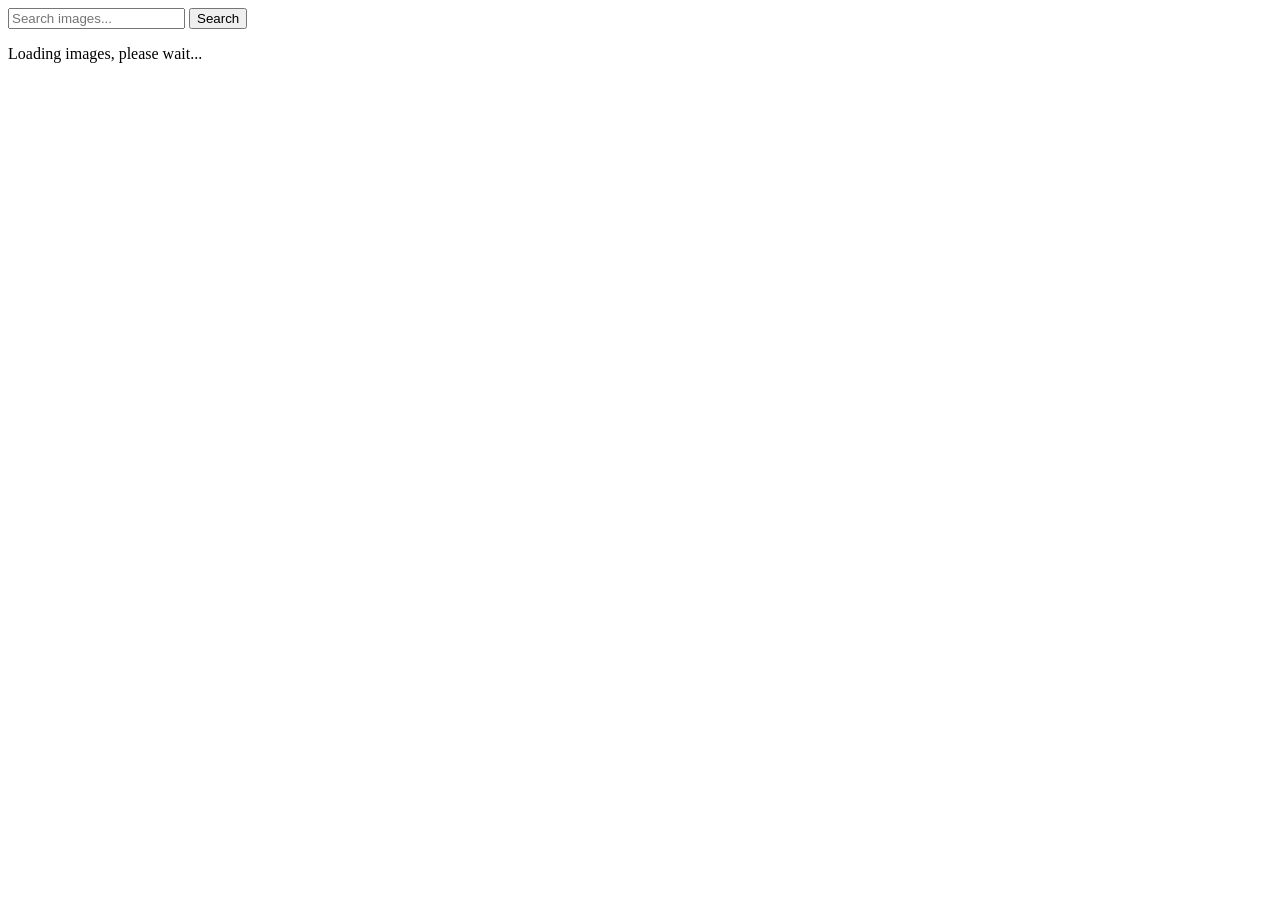
==== index.html @ 4f07c449 "Deploying to gh-pages from @ YanaDem1601/goit-js-hw-12@af952519390dba0d17b44bd19e8e1a7370b75dc1 🚀" ====
<!doctype html>
<html lang="en">
  <head>
    <meta charset="UTF-8" />
    <link rel="icon" type="image/svg+xml" href="/goit-js-hw-11/favicon.svg" />
    <meta name="viewport" content="width=device-width, initial-scale=1.0" />
    <title>Gallery</title>
    <!-- <link
      rel="stylesheet"
      href="node_modules/simplelightbox/dist/simple-lightbox.min.css"
    /> -->
    <script type="module" crossorigin src="/goit-js-hw-11/index.js"></script>
    <link rel="modulepreload" crossorigin href="/goit-js-hw-11/assets/vendor-73qhTu8_.js">
    <link rel="stylesheet" crossorigin href="/goit-js-hw-11/assets/vendor-DumFYO8Z.css">
    <link rel="stylesheet" crossorigin href="/goit-js-hw-11/assets/index-BrBsbNNF.css">
  </head>
  <body>
    <main>
      <form class="form" id="search-form">
        <div class="search-container">
          <input
            type="text"
            id="search-input"
            class="search-input"
            placeholder="Search images..."
            autocomplete="off"
            required
          />
          <button type="submit" class="search-button">Search</button>
        </div>
      </form>
      <div class="loader-wrap" id="loader-wrap" aria-live="polite">
        <p class="loading-text">Loading images, please wait...</p>
        <div class="loader"></div>
      </div>
      <ul
        class="gallery"
        id="gallery"
        aria-label="Gallery of search results"
      ></ul>
    </main>
  </body>
</html>
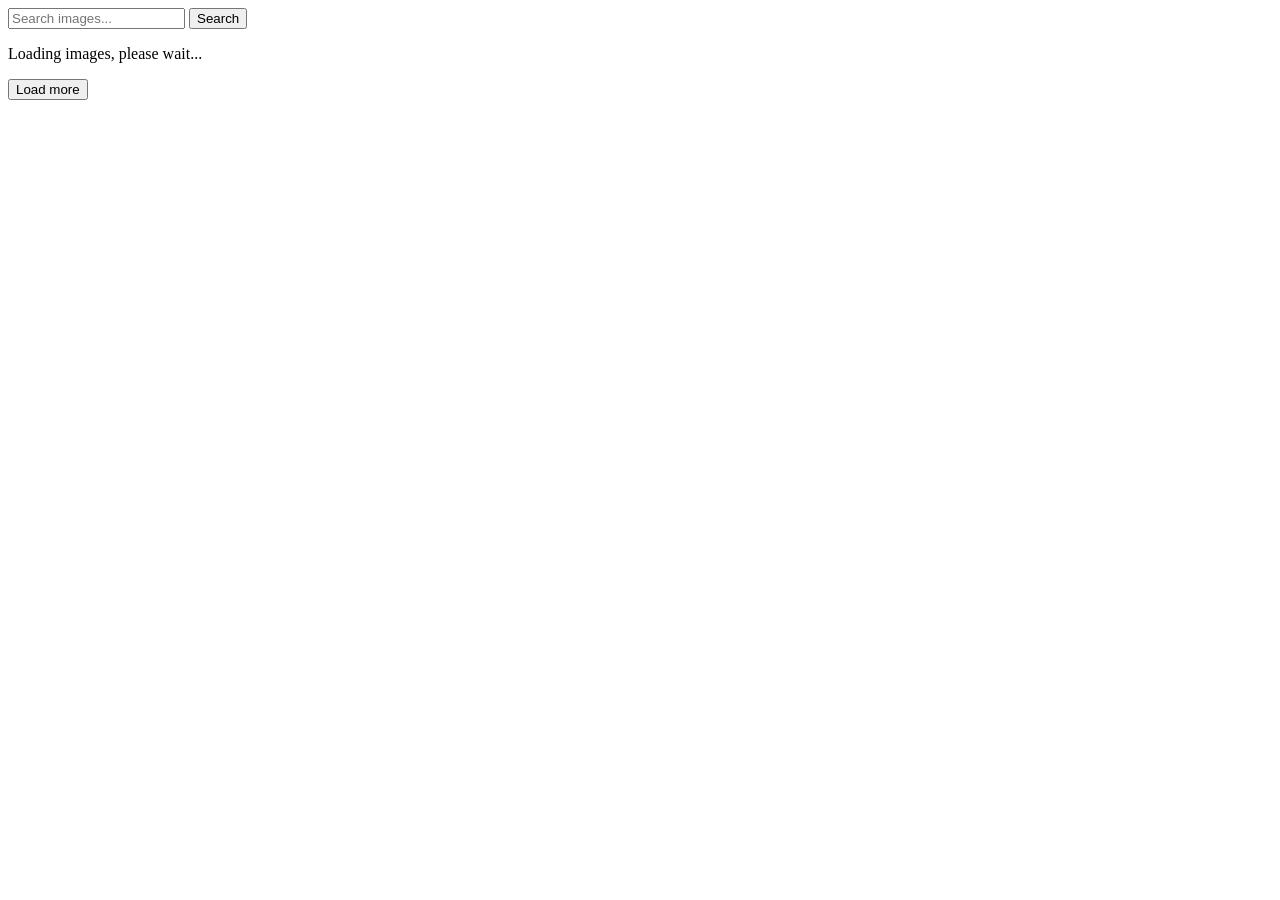
==== commit 5a2dc338: "Deploying to gh-pages from @ YanaDem1601/goit-js-hw-12@4bf40d6aa6b9b1b05fc724cd838ada82f0cbc996 🚀" ====
--- a/index.html
+++ b/index.html
@@ -2,22 +2,22 @@
 <html lang="en">
   <head>
     <meta charset="UTF-8" />
-    <link rel="icon" type="image/svg+xml" href="/goit-js-hw-11/favicon.svg" />
+    <link rel="icon" type="image/svg+xml" href="/goit-js-hw-12/favicon.svg" />
     <meta name="viewport" content="width=device-width, initial-scale=1.0" />
     <title>Gallery</title>
     <!-- <link
       rel="stylesheet"
       href="node_modules/simplelightbox/dist/simple-lightbox.min.css"
     /> -->
-    <script type="module" crossorigin src="/goit-js-hw-11/index.js"></script>
-    <link rel="modulepreload" crossorigin href="/goit-js-hw-11/assets/vendor-73qhTu8_.js">
-    <link rel="stylesheet" crossorigin href="/goit-js-hw-11/assets/vendor-DumFYO8Z.css">
-    <link rel="stylesheet" crossorigin href="/goit-js-hw-11/assets/index-BrBsbNNF.css">
+    <script type="module" crossorigin src="/goit-js-hw-12/index.js"></script>
+    <link rel="modulepreload" crossorigin href="/goit-js-hw-12/assets/vendor-73qhTu8_.js">
+    <link rel="stylesheet" crossorigin href="/goit-js-hw-12/assets/vendor-DumFYO8Z.css">
+    <link rel="stylesheet" crossorigin href="/goit-js-hw-12/assets/index-Na-gem9G.css">
   </head>
   <body>
     <main>
       <form class="form" id="search-form">
-        <div class="search-container">
+        <label>
           <input
             type="text"
             id="search-input"
@@ -27,7 +27,7 @@
             required
           />
           <button type="submit" class="search-button">Search</button>
-        </div>
+        </label>
       </form>
       <div class="loader-wrap" id="loader-wrap" aria-live="polite">
         <p class="loading-text">Loading images, please wait...</p>
@@ -38,6 +38,7 @@
         id="gallery"
         aria-label="Gallery of search results"
       ></ul>
+      <button type="button" class="btn">Load more</button>
     </main>
   </body>
 </html>
